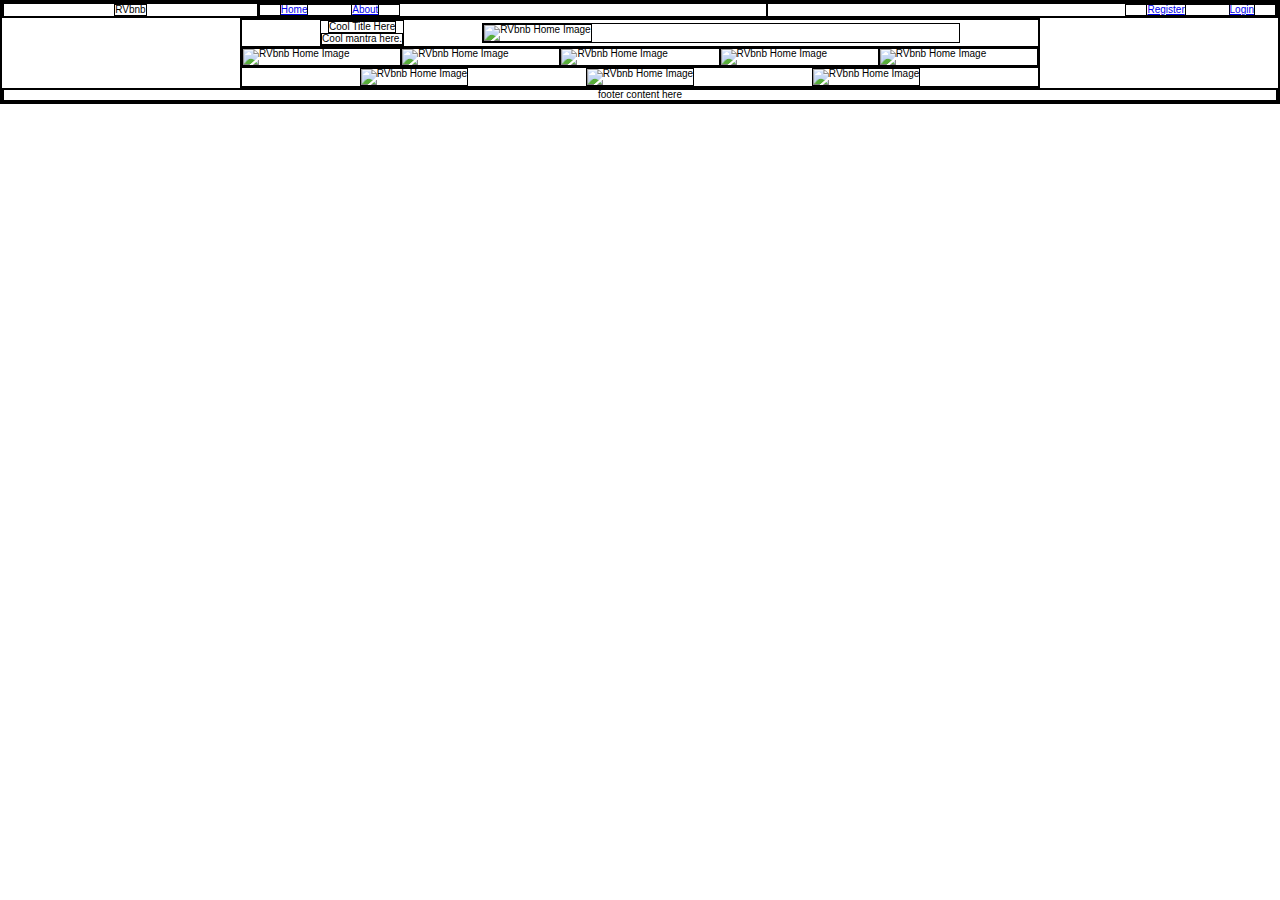
==== index.html @ d1265992 "added about.html" ====
<!doctype html>

<html lang="en">
<head>
  <meta charset="utf-8">
  <meta name="viewport" content="width=device-width, initial-scale=1">
  <title>RVbnb</title>

  <link href="css/index.css" rel="stylesheet">

  <!--[if lt IE 9]>
    <script src="https://cdnjs.cloudflare.com/ajax/libs/html5shiv/3.7.3/html5shiv.js"></script>
  <![endif]-->
</head>

<body>

<!-- navigation code here -->
<section class="navigation-section">
    <div class="nav-logo">
        <h1>RVbnb</h1>
    </div>
    <div class="nav-left-div">
        <nav-left>
            <a href="#">Home</a>
            <a href="#">About</a>
        </nav-left>
    </div>
    <div class="nav-right-div">
        <nav-right>
            <a href="#">Register</a>
            <a href="#">Login</a>
        </nav-right>
    </div>
</section>

<div class="container">

    <section class="header-section">
        <div class="header-left-div">
            <h2>Cool Title Here</h2>
            <p>Cool mantra here.</p>
        </div>
        <div class="header-right-div">
            <!-- <p>placeholder</p> -->
            <img src="imgs/header-right-image.png" alt="RVbnb Home Image">
        </div>
    </section>

    <div class="RV-carousel">
        <img src="imgs/carousel-1.png" alt="RVbnb Home Image">
        <img src="imgs/carousel-2.png" alt="RVbnb Home Image">
        <img src="imgs/carousel-3.png" alt="RVbnb Home Image">
        <img src="imgs/carousel-4.png" alt="RVbnb Home Image">
        <img src="imgs/carousel-5.png" alt="RVbnb Home Image">
    </div>

    <div class="rapport-graphics">
        <img src="imgs/r-1.png" alt="RVbnb Home Image">
        <img src="imgs/r-2.png" alt="RVbnb Home Image">
        <img src="imgs/r-3.png" alt="RVbnb Home Image">
    </div>

</div>

<footer>
    <p>footer content here</p>
</footer>

</body>
</html>
---- css/index.css ----
.navigation-section {
  display: flex;
  flex-direction: center;
}
.nav-logo {
  display: flex;
  width: 20%;
  justify-content: center;
}
.nav-left-div {
  display: flex;
  width: 40%;
  justify-content: flex-start;
}
.nav-left-div nav-left a {
  margin: 0 20px;
}
.nav-right-div {
  display: flex;
  width: 40%;
  justify-content: flex-end;
}
.nav-right-div nav-right a {
  margin: 0 20px;
}
.header-section {
  display: flex;
  justify-content: space-evenly;
  align-items: center;
}
.header-left-div {
  display: flex;
  flex-direction: column;
  justify-content: center;
  align-items: center;
}
.header-right-div {
  justify-content: center;
  align-items: center;
  width: 60%;
}
.header-right-div img {
  justify-content: center;
  align-items: center;
  width: 100%;
}
.RV-carousel {
  display: flex;
  justify-content: center;
  align-items: center;
}
.RV-carousel img {
  display: flex;
  justify-content: center;
  align-items: center;
  justify-content: space-between;
  width: 20%;
}
.rapport-graphics {
  display: flex;
  justify-content: center;
  align-items: center;
  justify-content: space-evenly;
}
footer {
  text-align: center;
}
.top-section {
  text-align: right;
}
/* http://meyerweb.com/eric/tools/css/reset/ 
   v2.0 | 20110126
   License: none (public domain)
*/
html,
body,
div,
span,
applet,
object,
iframe,
h1,
h2,
h3,
h4,
h5,
h6,
p,
blockquote,
pre,
a,
abbr,
acronym,
address,
big,
cite,
code,
del,
dfn,
em,
img,
ins,
kbd,
q,
s,
samp,
small,
strike,
strong,
sub,
sup,
tt,
var,
b,
u,
i,
center,
dl,
dt,
dd,
ol,
ul,
li,
fieldset,
form,
label,
legend,
table,
caption,
tbody,
tfoot,
thead,
tr,
th,
td,
article,
aside,
canvas,
details,
embed,
figure,
figcaption,
footer,
header,
hgroup,
menu,
nav,
output,
ruby,
section,
summary,
time,
mark,
audio,
video {
  margin: 0;
  padding: 0;
  font-size: 100%;
  font: inherit;
  vertical-align: baseline;
}
/* HTML5 display-role reset for older browsers */
article,
aside,
details,
figcaption,
figure,
footer,
header,
hgroup,
menu,
nav,
section {
  display: block;
}
body {
  line-height: 1;
}
ol,
ul {
  list-style: none;
}
blockquote,
q {
  quotes: none;
}
blockquote:before,
blockquote:after,
q:before,
q:after {
  content: '';
  content: none;
}
table {
  border-collapse: collapse;
  border-spacing: 0;
}
* {
  box-sizing: border-box;
  border: 1px solid black;
}
html {
  font-size: 62.5%;
}
.container {
  max-width: 800px;
  width: 100%;
  margin: 0 auto;
}
html,
body {
  font-family: 'Roboto', sans-serif;
}
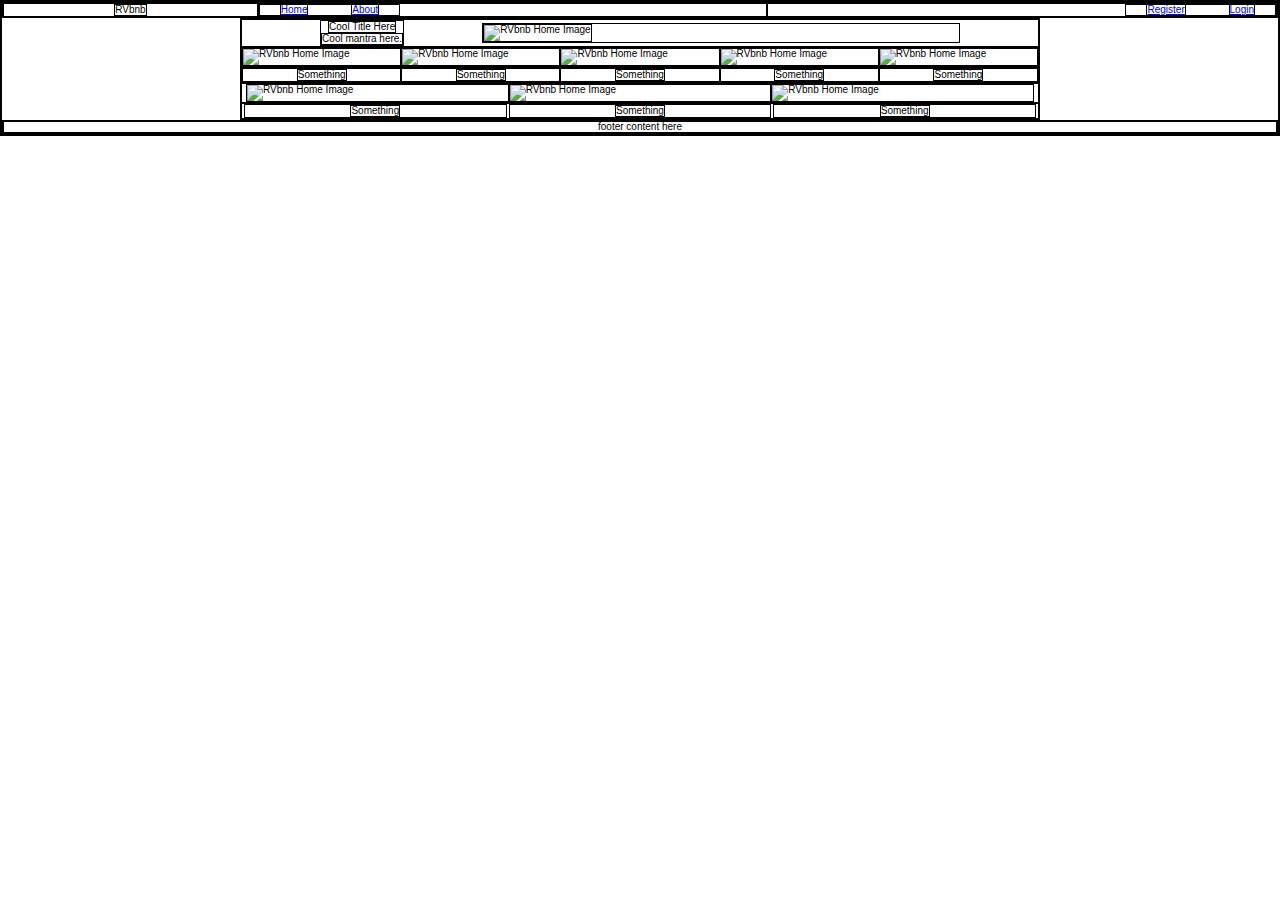
==== commit c987495c: "home page formatting nearly complete" ====
--- a/index.html
+++ b/index.html
@@ -38,7 +38,7 @@
 
     <section class="header-section">
         <div class="header-left-div">
-            <h2>Cool Title Here</h2>
+            <h2>Cool Title Here</h2> 
             <p>Cool mantra here.</p>
         </div>
         <div class="header-right-div">
@@ -55,10 +55,40 @@
         <img src="imgs/carousel-5.png" alt="RVbnb Home Image">
     </div>
 
+    <div class="RV-carousel-headers">
+        <div class="c1-header">
+            <h3>Something</h3>
+        </div>
+        <div class="c2-header">
+            <h3>Something</h3>
+        </div>
+        <div class="c3-header">
+            <h3>Something</h3>
+        </div>
+        <div class="c4-header">
+            <h3>Something</h3>
+        </div>
+        <div class="c5-header">
+            <h3>Something</h3>
+        </div>
+    </div>
+
     <div class="rapport-graphics">
         <img src="imgs/r-1.png" alt="RVbnb Home Image">
         <img src="imgs/r-2.png" alt="RVbnb Home Image">
         <img src="imgs/r-3.png" alt="RVbnb Home Image">
+    </div>
+
+    <div class="rapport-graphics-headers">
+        <div class="r1-header">
+            <h3>Something</h3>
+        </div>
+        <div class="r2-header">
+            <h3>Something</h3>
+        </div>
+        <div class="r3-header">
+            <h3>Something</h3>
+        </div>
     </div>
 
 </div>
--- a/css/index.css
+++ b/css/index.css
@@ -53,14 +53,40 @@
   display: flex;
   justify-content: center;
   align-items: center;
-  justify-content: space-between;
   width: 20%;
 }
+.RV-carousel-headers {
+  display: flex;
+  justify-content: center;
+  align-items: center;
+}
+.RV-carousel-headers div {
+  display: flex;
+  justify-content: center;
+  align-items: center;
+  width: 20%;
+}
 .rapport-graphics {
   display: flex;
   justify-content: center;
   align-items: center;
+}
+.rapport-graphics img {
+  display: flex;
+  justify-content: center;
+  align-items: center;
+  width: 33%;
+}
+.rapport-graphics-headers {
+  display: flex;
   justify-content: space-evenly;
+  align-items: center;
+}
+.rapport-graphics-headers div {
+  display: flex;
+  justify-content: center;
+  align-items: center;
+  width: 33%;
 }
 footer {
   text-align: center;
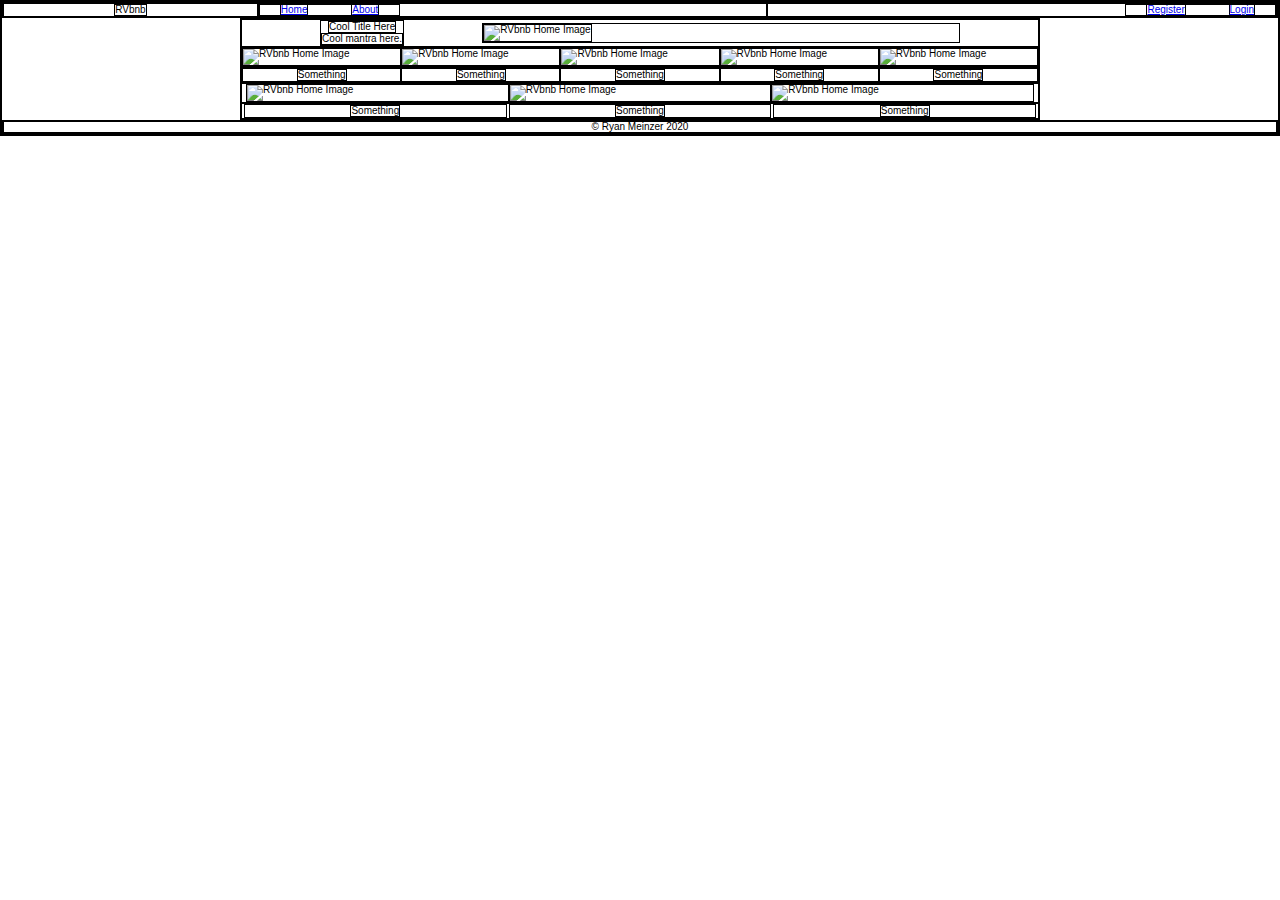
==== commit 0e3260d6: "finished for the night" ====
--- a/index.html
+++ b/index.html
@@ -7,7 +7,7 @@
   <title>RVbnb</title>
 
   <link href="css/index.css" rel="stylesheet">
-
+  <meta name="viewport" content="width=device-width, initial-scale=1">
   <!--[if lt IE 9]>
     <script src="https://cdnjs.cloudflare.com/ajax/libs/html5shiv/3.7.3/html5shiv.js"></script>
   <![endif]-->
@@ -17,12 +17,12 @@
 
 <!-- navigation code here -->
 <section class="navigation-section">
-    <div class="nav-logo">
+    <div class="nav-logo" onclick="location.href='index.html';" style="cursor: pointer;">
         <h1>RVbnb</h1>
     </div>
     <div class="nav-left-div">
         <nav-left>
-            <a href="#">Home</a>
+            <a href="index.html">Home</a>
             <a href="#">About</a>
         </nav-left>
     </div>
@@ -39,7 +39,7 @@
     <section class="header-section">
         <div class="header-left-div">
             <h2>Cool Title Here</h2> 
-            <p>Cool mantra here.</p>
+            <h3>Cool mantra here.</h3>
         </div>
         <div class="header-right-div">
             <!-- <p>placeholder</p> -->
@@ -94,7 +94,7 @@
 </div>
 
 <footer>
-    <p>footer content here</p>
+    <p>© Ryan Meinzer 2020</p>
 </footer>
 
 </body>
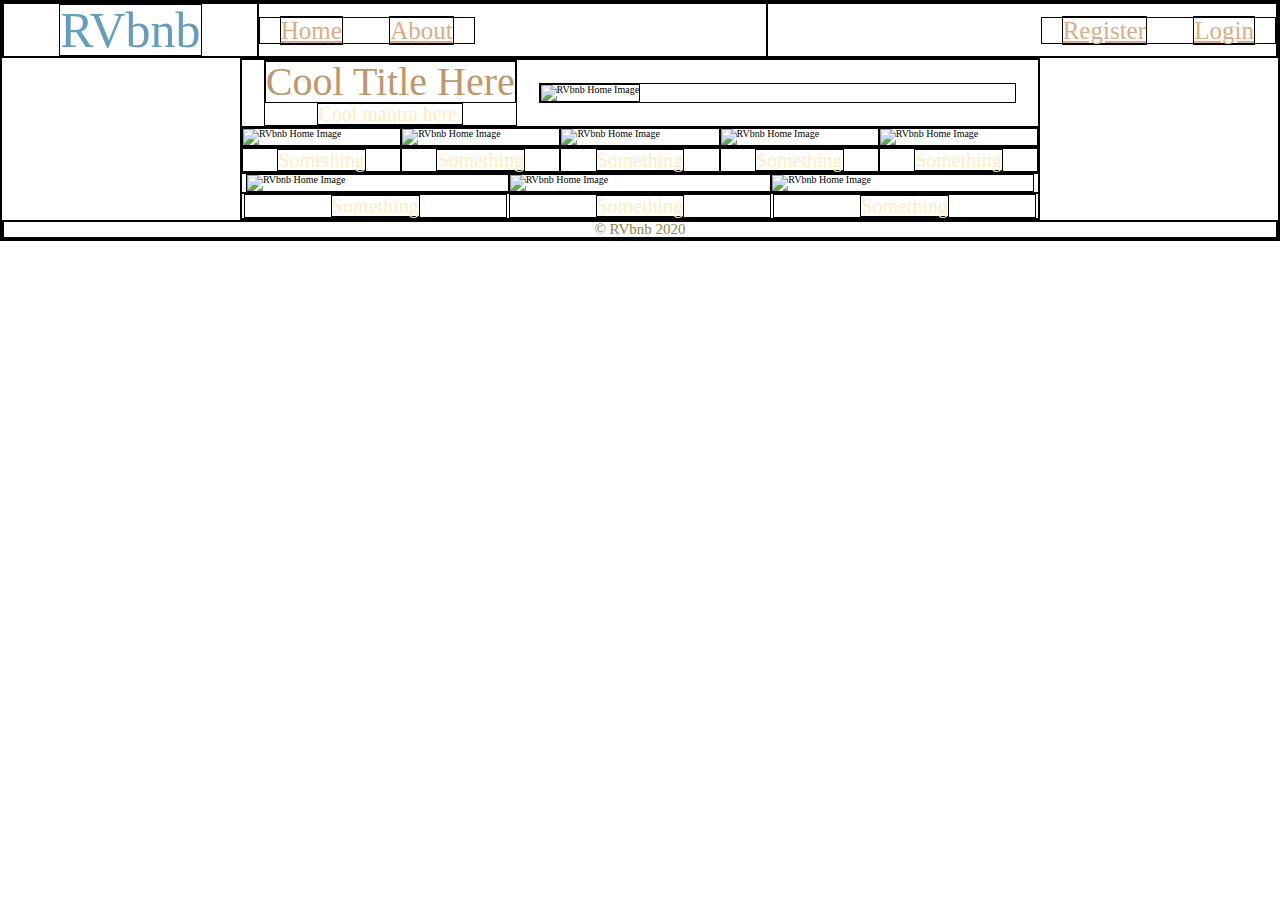
==== commit ad36b5e8: "all pages created, fonts added with colors, nesting finished, variables begun" ====
--- a/index.html
+++ b/index.html
@@ -23,7 +23,7 @@
     <div class="nav-left-div">
         <nav-left>
             <a href="index.html">Home</a>
-            <a href="#">About</a>
+            <a href="about.html">About</a>
         </nav-left>
     </div>
     <div class="nav-right-div">
@@ -94,7 +94,7 @@
 </div>
 
 <footer>
-    <p>© Ryan Meinzer 2020</p>
+    <p>© RVbnb 2020</p>
 </footer>
 
 </body>
--- a/css/index.css
+++ b/css/index.css
@@ -2,44 +2,51 @@
   display: flex;
   flex-direction: center;
 }
-.nav-logo {
-  display: flex;
-  width: 20%;
-  justify-content: center;
-}
-.nav-left-div {
+.navigation-section .nav-logo {
+  display: flex;
+  width: 20%;
+  justify-content: center;
+  font-family: 'Courgette', cursive;
+}
+.navigation-section .nav-left-div {
   display: flex;
   width: 40%;
   justify-content: flex-start;
-}
-.nav-left-div nav-left a {
+  align-items: center;
+  font-size: 2.5rem;
+}
+.navigation-section .nav-left-div a {
   margin: 0 20px;
-}
-.nav-right-div {
+  color: #DAAD86;
+}
+.navigation-section .nav-right-div {
   display: flex;
   width: 40%;
   justify-content: flex-end;
-}
-.nav-right-div nav-right a {
+  align-items: center;
+  font-size: 2.5rem;
+}
+.navigation-section .nav-right-div a {
   margin: 0 20px;
+  color: #DAAD86;
 }
 .header-section {
   display: flex;
   justify-content: space-evenly;
   align-items: center;
 }
-.header-left-div {
+.header-section .header-left-div {
   display: flex;
   flex-direction: column;
   justify-content: center;
   align-items: center;
 }
-.header-right-div {
+.header-section .header-right-div {
   justify-content: center;
   align-items: center;
   width: 60%;
 }
-.header-right-div img {
+.header-section .header-right-div img {
   justify-content: center;
   align-items: center;
   width: 100%;
@@ -91,8 +98,32 @@
 footer {
   text-align: center;
 }
-.top-section {
-  text-align: right;
+.top-section h2,
+.middle-section h2,
+.bottom-section h2 {
+  text-align: center;
+}
+.middle-section-graphics {
+  display: flex;
+  justify-content: center;
+  align-items: center;
+}
+.middle-section-graphics img {
+  display: flex;
+  justify-content: center;
+  align-items: center;
+  width: 20%;
+}
+.middle-section-headers {
+  display: flex;
+  justify-content: space-evenly;
+  align-items: center;
+}
+.middle-section-headers div {
+  display: flex;
+  justify-content: center;
+  align-items: center;
+  width: 20%;
 }
 /* http://meyerweb.com/eric/tools/css/reset/ 
    v2.0 | 20110126
@@ -235,5 +266,35 @@
 }
 html,
 body {
-  font-family: 'Roboto', sans-serif;
-}
+  font-family: 'Crimson Text', serif;
+}
+@font-face {
+  font-family: 'Crimson Text';
+  font-style: normal;
+  font-weight: 400;
+  font-display: swap;
+  src: local('Crimson Text Regular'), local('CrimsonText-Regular'), url(https://fonts.gstatic.com/s/crimsontext/v10/wlp2gwHKFkZgtmSR3NB0oRJfbwhW.ttf) format('truetype');
+}
+@font-face {
+  font-family: 'Courgette';
+  font-style: normal;
+  font-weight: 400;
+  font-display: swap;
+  src: local('Courgette Regular'), local('Courgette-Regular'), url(https://fonts.gstatic.com/s/courgette/v7/wEO_EBrAnc9BLjLQAUk1VvoP.ttf) format('truetype');
+}
+h1 {
+  font-size: 5rem;
+  color: #659DBD;
+}
+h2 {
+  font-size: 4rem;
+  color: #BC986A;
+}
+h3 {
+  font-size: 2rem;
+  color: #FBEEC1;
+}
+p {
+  font-size: 1.5rem;
+  color: #8D8741;
+}
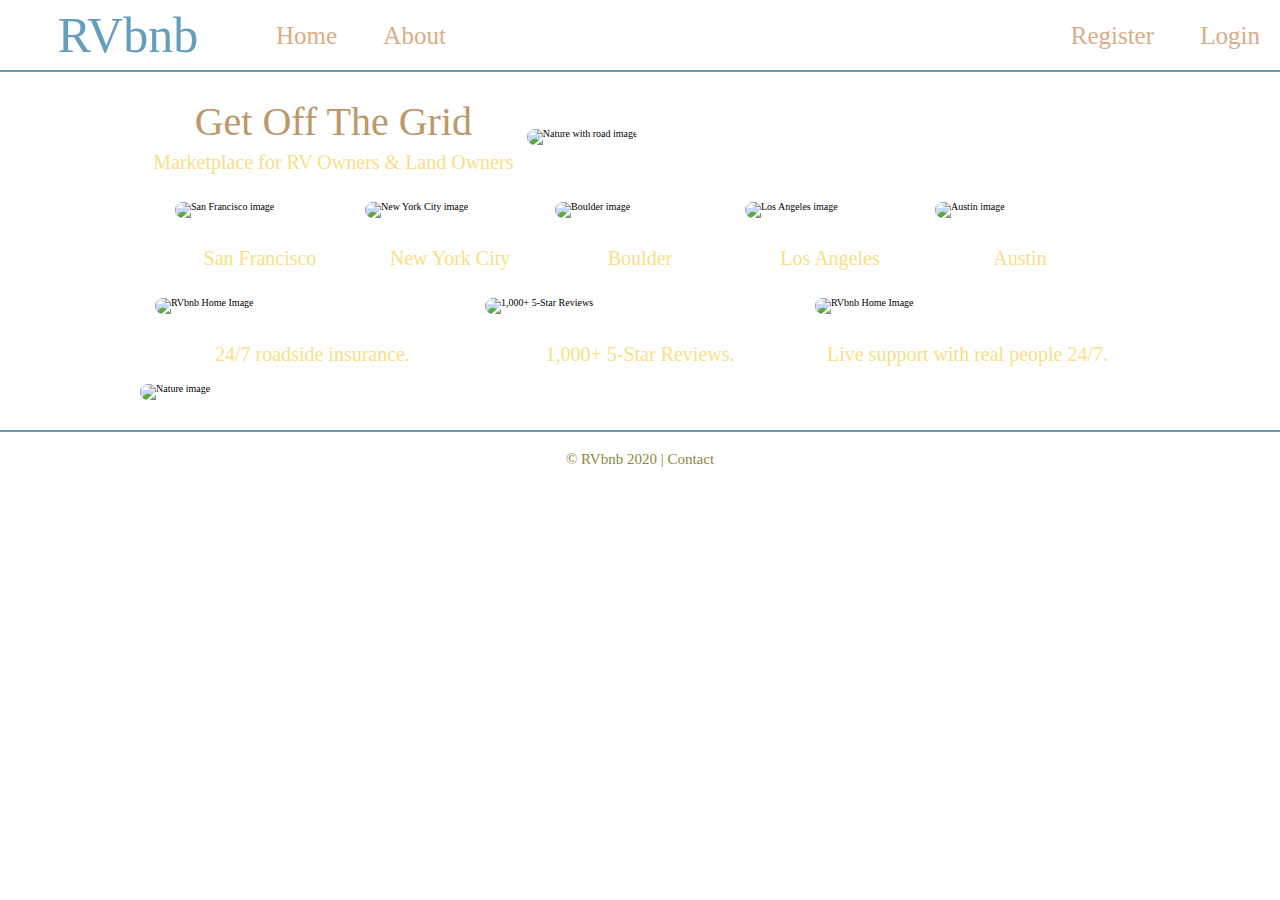
==== commit a7cccf44: "final! Can polish if have extra time though" ====
--- a/index.html
+++ b/index.html
@@ -28,74 +28,87 @@
     </div>
     <div class="nav-right-div">
         <nav-right>
-            <a href="#">Register</a>
-            <a href="#">Login</a>
-        </nav-right>
+            <a href="register.html">Register</a>
+            <a href="login.html">Login</a>
+        </nav-right> 
     </div>
 </section>
 
-<div class="container">
+<div class="container"> 
 
     <section class="header-section">
         <div class="header-left-div">
-            <h2>Cool Title Here</h2> 
-            <h3>Cool mantra here.</h3>
+            <h2>Get Off The Grid</h2> 
+            <h3>Marketplace for RV Owners & Land Owners</h3>
         </div>
         <div class="header-right-div">
-            <!-- <p>placeholder</p> -->
-            <img src="imgs/header-right-image.png" alt="RVbnb Home Image">
+            <img src="imgs/openroad.jpg" alt="Nature with road image">
         </div>
     </section>
 
     <div class="RV-carousel">
-        <img src="imgs/carousel-1.png" alt="RVbnb Home Image">
-        <img src="imgs/carousel-2.png" alt="RVbnb Home Image">
-        <img src="imgs/carousel-3.png" alt="RVbnb Home Image">
-        <img src="imgs/carousel-4.png" alt="RVbnb Home Image">
-        <img src="imgs/carousel-5.png" alt="RVbnb Home Image">
+        <img src="imgs/san-francisco.jpg" alt="San Francisco image">
+        <figcaption>San Francisco</figcaption>
+        <img src="imgs/new-york.jpg" alt="New York City image">
+        <figcaption>New York City</figcaption>
+        <img src="imgs/boulder.jpg" alt="Boulder image">
+        <figcaption>Boulder</figcaption>
+        <img src="imgs/los-angeles.jpg" alt="Los Angeles image">
+        <figcaption>Los Angeles</figcaption>
+        <img src="imgs/austin.jpg" alt="Austin image">
+        <figcaption>Austin</figcaption>
     </div>
 
     <div class="RV-carousel-headers">
         <div class="c1-header">
-            <h3>Something</h3>
+            <h3>San Francisco</h3>
         </div>
         <div class="c2-header">
-            <h3>Something</h3>
+            <h3>New York City</h3>
         </div>
         <div class="c3-header">
-            <h3>Something</h3>
+            <h3>Boulder</h3>
         </div>
         <div class="c4-header">
-            <h3>Something</h3>
+            <h3>Los Angeles</h3>
         </div>
         <div class="c5-header">
-            <h3>Something</h3>
+            <h3>Austin</h3>
         </div>
     </div>
 
     <div class="rapport-graphics">
-        <img src="imgs/r-1.png" alt="RVbnb Home Image">
-        <img src="imgs/r-2.png" alt="RVbnb Home Image">
-        <img src="imgs/r-3.png" alt="RVbnb Home Image">
+        <img src="imgs/peace.jpeg" alt="RVbnb Home Image">
+        <figcaption>24/7 roadside insurance.</figcaption>
+        <img src="imgs/reviews.jpg" alt="1,000+ 5-Star Reviews">
+        <figcaption>1,000+ 5-Star Reviews.</figcaption>
+        <img src="imgs/support.jpeg" alt="RVbnb Home Image">
+        <figcaption>Live support with real people 24/7.</figcaption>
     </div>
 
     <div class="rapport-graphics-headers">
         <div class="r1-header">
-            <h3>Something</h3>
+            <h3>24/7 roadside insurance.</h3>
         </div>
         <div class="r2-header">
-            <h3>Something</h3>
+            <h3>1,000+ 5-Star Reviews.</h3>
         </div>
         <div class="r3-header">
-            <h3>Something</h3>
+            <h3>Live support with real people 24/7.</h3>
         </div>
+    </div>
+
+    <div class="bottom-section-image">
+        <img src="imgs/van.jpg" alt="Nature image">
     </div>
 
 </div>
 
-<footer>
-    <p>© RVbnb 2020</p>
-</footer>
+<div class="footer-div">
+    <footer>
+        <p>© RVbnb 2020 | Contact</p>
+    </footer>
+</div>
 
 </body>
 </html>--- a/css/index.css
+++ b/css/index.css
@@ -1,6 +1,8 @@
 .navigation-section {
   display: flex;
   flex-direction: center;
+  padding: 10px 0;
+  border-bottom: 2px solid #659DBD;
 }
 .navigation-section .nav-logo {
   display: flex;
@@ -18,6 +20,19 @@
 .navigation-section .nav-left-div a {
   margin: 0 20px;
   color: #DAAD86;
+  text-decoration: none;
+}
+.navigation-section .nav-left-div a:hover {
+  text-decoration: underline;
+  text-decoration-color: #659DBD;
+}
+@media (max-width: 500px) {
+  .navigation-section .nav-left-div {
+    text-align: center;
+    margin: 1rem 0 0 0;
+    line-height: 4rem;
+    border-top: 1px solid #DAAD86;
+  }
 }
 .navigation-section .nav-right-div {
   display: flex;
@@ -27,13 +42,35 @@
   font-size: 2.5rem;
 }
 .navigation-section .nav-right-div a {
-  margin: 0 20px;
+  margin: 0 2rem;
   color: #DAAD86;
+  text-decoration: none;
+}
+.navigation-section .nav-right-div a:hover {
+  text-decoration: underline;
+  text-decoration-color: #659DBD;
+}
+@media (max-width: 500px) {
+  .navigation-section .nav-right-div {
+    text-align: center;
+    line-height: 4rem;
+    margin: 0 0 1rem 0;
+    border-bottom: 1px solid #DAAD86;
+  }
+}
+@media (max-width: 500px) {
+  .navigation-section {
+    flex-direction: column;
+    display: flex;
+    justify-content: center;
+    align-items: center;
+  }
 }
 .header-section {
   display: flex;
   justify-content: space-evenly;
   align-items: center;
+  margin: 30px auto;
 }
 .header-section .header-left-div {
   display: flex;
@@ -41,6 +78,19 @@
   justify-content: center;
   align-items: center;
 }
+.header-section .header-left-div h2 {
+  margin: 0 0 10px 0;
+}
+@media (max-width: 500px) {
+  .header-section .header-left-div {
+    margin: 0 0 10px 0;
+  }
+}
+@media (max-width: 500px) {
+  .header-section .header-left-div h2 {
+    margin: 0 0 10px 0;
+  }
+}
 .header-section .header-right-div {
   justify-content: center;
   align-items: center;
@@ -50,8 +100,24 @@
   justify-content: center;
   align-items: center;
   width: 100%;
+  border-radius: 10px;
+}
+@media (max-width: 500px) {
+  .header-section .header-right-div {
+    display: flex;
+    flex-direction: column;
+    width: 80%;
+    margin: 2rem 0 0 0;
+  }
+}
+@media (max-width: 500px) {
+  .header-section {
+    display: flex;
+    flex-direction: column;
+  }
 }
 .RV-carousel {
+  margin: 30px auto;
   display: flex;
   justify-content: center;
   align-items: center;
@@ -60,7 +126,31 @@
   display: flex;
   justify-content: center;
   align-items: center;
-  width: 20%;
+  width: 17%;
+  border-radius: 10px;
+  margin: 0 10px 0 10px;
+}
+@media (max-width: 500px) {
+  .RV-carousel img {
+    width: 80%;
+    margin: 20px auto;
+  }
+}
+@media (max-width: 500px) {
+  .RV-carousel {
+    display: flex;
+    flex-direction: column;
+  }
+}
+.RV-carousel figcaption {
+  display: none;
+}
+@media (max-width: 500px) {
+  .RV-carousel figcaption {
+    display: inline;
+    font-size: 2rem;
+    color: #f7df87;
+  }
 }
 .RV-carousel-headers {
   display: flex;
@@ -71,9 +161,16 @@
   display: flex;
   justify-content: center;
   align-items: center;
-  width: 20%;
+  width: 17%;
+  margin: 0 10px 0 10px;
+}
+@media (max-width: 500px) {
+  .RV-carousel-headers {
+    display: none;
+  }
 }
 .rapport-graphics {
+  margin: 30px auto;
   display: flex;
   justify-content: center;
   align-items: center;
@@ -82,7 +179,31 @@
   display: flex;
   justify-content: center;
   align-items: center;
-  width: 33%;
+  width: 31%;
+  border-radius: 10px;
+  margin: 0 10px 0 10px;
+}
+@media (max-width: 500px) {
+  .rapport-graphics img {
+    width: 80%;
+    margin: 20px auto;
+  }
+}
+@media (max-width: 500px) {
+  .rapport-graphics {
+    display: flex;
+    flex-direction: column;
+  }
+}
+.rapport-graphics figcaption {
+  display: none;
+}
+@media (max-width: 500px) {
+  .rapport-graphics figcaption {
+    display: inline;
+    font-size: 2rem;
+    color: #f7df87;
+  }
 }
 .rapport-graphics-headers {
   display: flex;
@@ -93,17 +214,59 @@
   display: flex;
   justify-content: center;
   align-items: center;
-  width: 33%;
-}
-footer {
+  width: 31%;
+}
+@media (max-width: 500px) {
+  .rapport-graphics-headers {
+    display: none;
+  }
+}
+.bottom-section-image img {
+  display: flex;
+  max-width: 100%;
+  margin: 20px 0;
+  border-radius: 10px;
+}
+@media (max-width: 500px) {
+  .bottom-section-image img {
+    width: 80%;
+    margin: 20px auto;
+  }
+}
+.footer-div {
+  padding: 20px 0;
+  margin: 30px 0 0 0;
+  border-top: 2px solid #659DBD;
+}
+.footer-div p {
   text-align: center;
 }
 .top-section h2,
 .middle-section h2,
 .bottom-section h2 {
   text-align: center;
+  margin: 30px auto;
+}
+@media (max-width: 500px) {
+  .top-section p {
+    width: 80%;
+    margin: 20px auto;
+  }
+}
+.top-section-image img {
+  display: flex;
+  max-width: 100%;
+  margin: 20px 0;
+  border-radius: 10px;
+}
+@media (max-width: 500px) {
+  .top-section-image img {
+    width: 80%;
+    margin: 20px auto;
+  }
 }
 .middle-section-graphics {
+  margin: 30px auto;
   display: flex;
   justify-content: center;
   align-items: center;
@@ -112,18 +275,53 @@
   display: flex;
   justify-content: center;
   align-items: center;
+  width: 17%;
+  border-radius: 10px;
+  margin: 0 10px 0 10px;
+}
+@media (max-width: 500px) {
+  .middle-section-graphics img {
+    width: 80%;
+    margin: 20px auto;
+  }
+}
+@media (max-width: 500px) {
+  .middle-section-graphics {
+    display: flex;
+    flex-direction: column;
+  }
+}
+.middle-section-graphics figcaption {
+  display: none;
+}
+@media (max-width: 500px) {
+  .middle-section-graphics figcaption {
+    display: inline;
+    font-size: 2rem;
+    color: #f7df87;
+  }
+}
+.middle-section-headers {
+  display: flex;
+  justify-content: space-evenly;
+  align-items: center;
+}
+.middle-section-headers div {
+  display: flex;
+  justify-content: center;
+  align-items: center;
   width: 20%;
 }
-.middle-section-headers {
-  display: flex;
-  justify-content: space-evenly;
-  align-items: center;
-}
-.middle-section-headers div {
-  display: flex;
-  justify-content: center;
-  align-items: center;
-  width: 20%;
+@media (max-width: 500px) {
+  .middle-section-headers {
+    display: none;
+  }
+}
+@media (max-width: 500px) {
+  .bottom-section p {
+    width: 80%;
+    margin: 20px auto;
+  }
 }
 /* http://meyerweb.com/eric/tools/css/reset/ 
    v2.0 | 20110126
@@ -212,6 +410,7 @@
 video {
   margin: 0;
   padding: 0;
+  border: 0;
   font-size: 100%;
   font: inherit;
   vertical-align: baseline;
@@ -254,13 +453,12 @@
 }
 * {
   box-sizing: border-box;
-  border: 1px solid black;
 }
 html {
   font-size: 62.5%;
 }
 .container {
-  max-width: 800px;
+  max-width: 1000px;
   width: 100%;
   margin: 0 auto;
 }
@@ -292,9 +490,17 @@
 }
 h3 {
   font-size: 2rem;
-  color: #FBEEC1;
+  color: #f7df87;
 }
 p {
   font-size: 1.5rem;
   color: #8D8741;
 }
+.iframe-container {
+  display: flex;
+  justify-content: center;
+  align-items: center;
+  margin: 20px auto;
+  border: 1px solid #DAAD86;
+  max-width: 80%;
+}
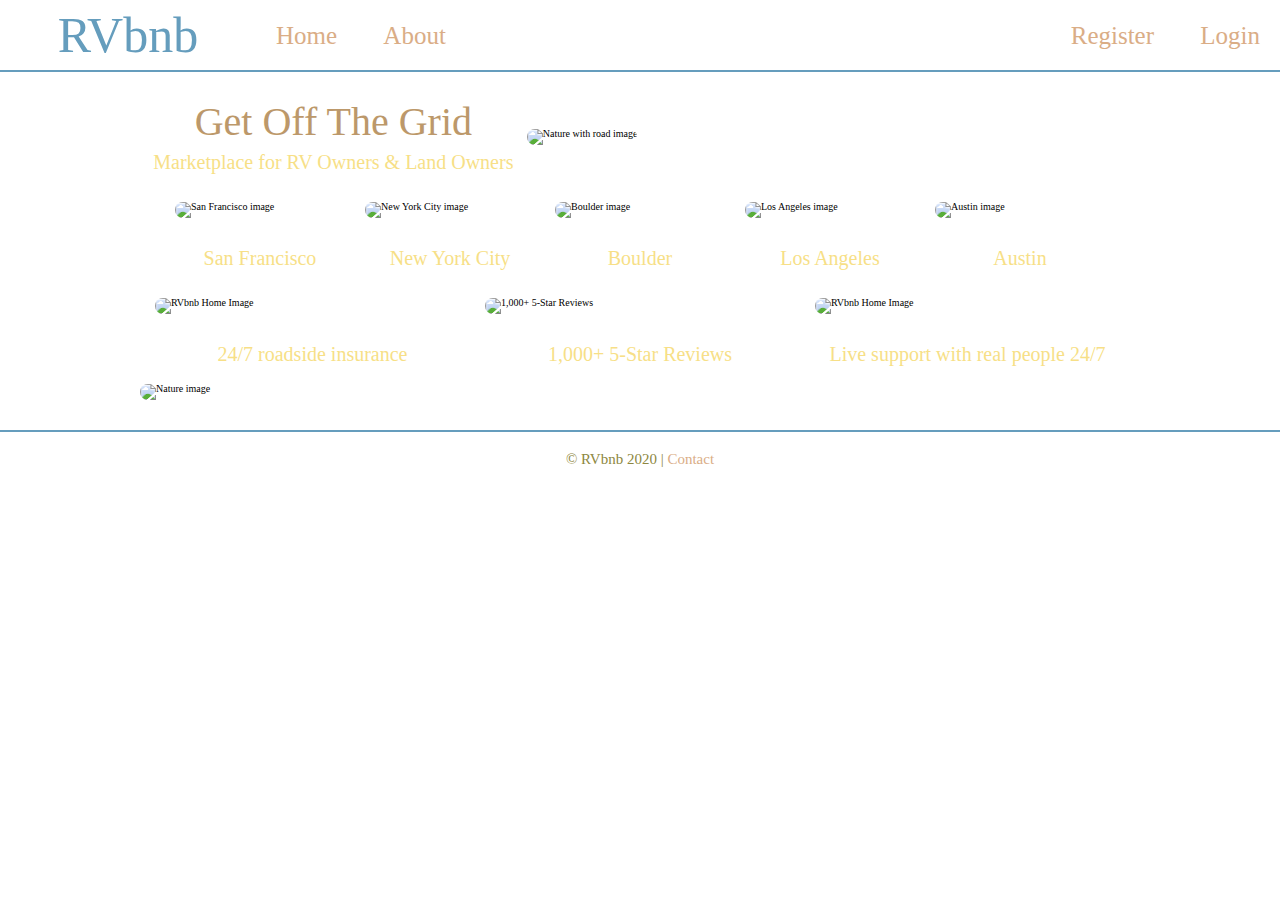
==== commit 554054e6: "final commit" ====
--- a/index.html
+++ b/index.html
@@ -73,28 +73,28 @@
             <h3>Los Angeles</h3>
         </div>
         <div class="c5-header">
-            <h3>Austin</h3>
+            <h3>Austin</h3> 
         </div>
     </div>
 
     <div class="rapport-graphics">
         <img src="imgs/peace.jpeg" alt="RVbnb Home Image">
-        <figcaption>24/7 roadside insurance.</figcaption>
+        <figcaption>24/7 roadside insurance</figcaption>
         <img src="imgs/reviews.jpg" alt="1,000+ 5-Star Reviews">
-        <figcaption>1,000+ 5-Star Reviews.</figcaption>
+        <figcaption>1,000+ 5-Star Reviews</figcaption>
         <img src="imgs/support.jpeg" alt="RVbnb Home Image">
-        <figcaption>Live support with real people 24/7.</figcaption>
+        <figcaption>Live support with real people 24/7</figcaption>
     </div>
 
     <div class="rapport-graphics-headers">
         <div class="r1-header">
-            <h3>24/7 roadside insurance.</h3>
+            <h3>24/7 roadside insurance</h3>
         </div>
         <div class="r2-header">
-            <h3>1,000+ 5-Star Reviews.</h3>
+            <h3>1,000+ 5-Star Reviews</h3>
         </div>
         <div class="r3-header">
-            <h3>Live support with real people 24/7.</h3>
+            <h3>Live support with real people 24/7</h3>
         </div>
     </div>
 
@@ -106,7 +106,7 @@
 
 <div class="footer-div">
     <footer>
-        <p>© RVbnb 2020 | Contact</p>
+        <p>© RVbnb 2020 | <a href="mailto:someone@example.com?Subject=Hello%20RVbnb%20Team!" target="_top">Contact</a></p>
     </footer>
 </div>
 
--- a/css/index.css
+++ b/css/index.css
@@ -240,6 +240,14 @@
 }
 .footer-div p {
   text-align: center;
+}
+.footer-div a {
+  color: #DAAD86;
+  text-decoration: none;
+}
+.footer-div a:hover {
+  text-decoration: underline;
+  text-decoration-color: #659DBD;
 }
 .top-section h2,
 .middle-section h2,
